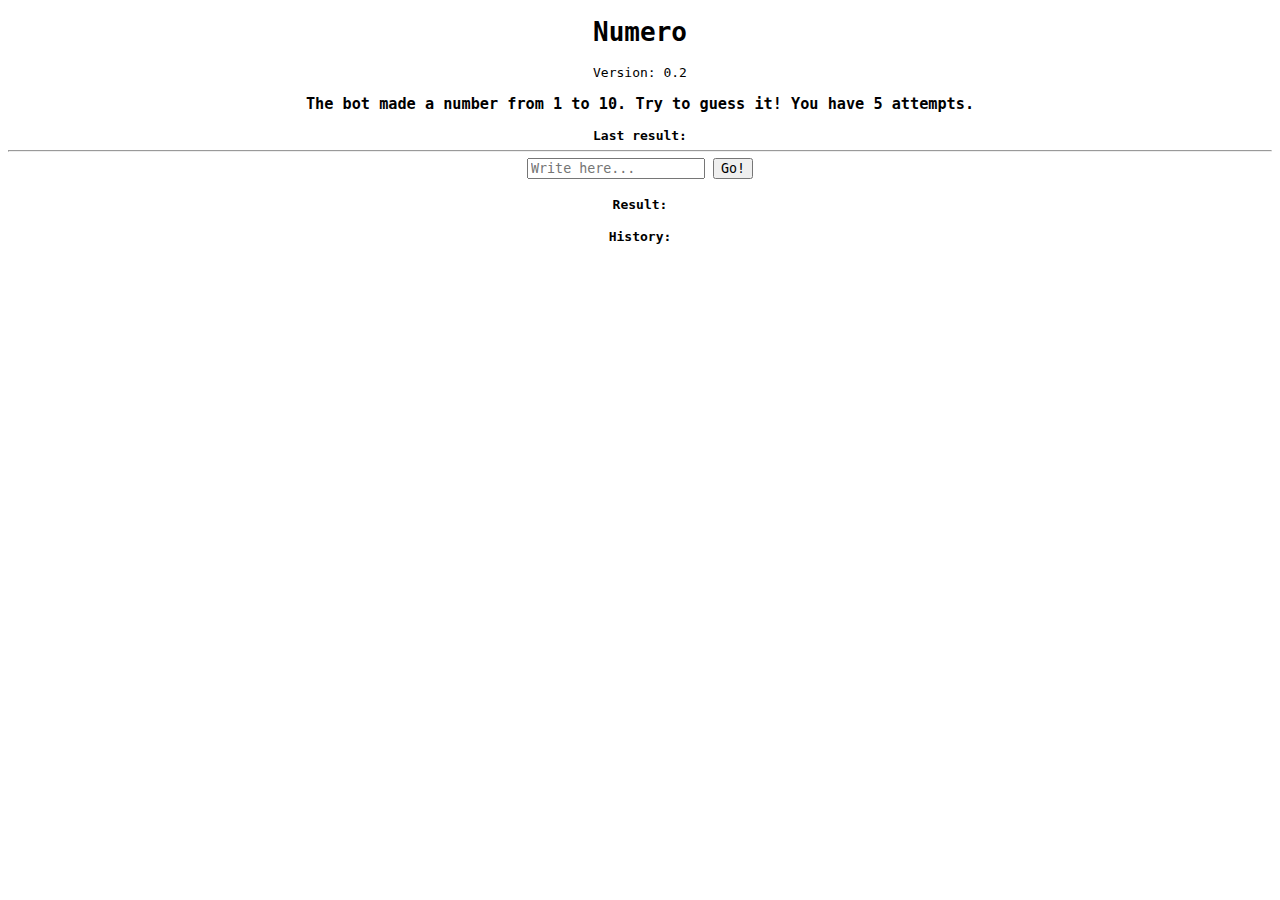
==== index.html @ df752564 "Update index.html" ====
<!DOCTYPE html>
<html lang="en">
<head>
    <meta charset="UTF-8">
    <meta name="viewport" content="width=device-width, initial-scale=1.0">
    <meta http-equiv="X-UA-Compatible" content="ie=edge">
    <title>Numero (version: 0.2)</title>
    <link rel="stylesheet" href="style.css">
</head>
<body>
    <div class="container">
        <div class="header">
            <div class="title">
                <h1>Numero</h1>
            </div>
            <div class="version">
                <p>Version: 0.2</p>
            </div>
        </div>
        <div class="layout">
            <div class="info">
                <h3>The bot made a number from 1 to 10. Try to guess it! You have 5 attempts.</h3>
            </div>
            <b>Last result: <em class="record"></em></b>
            <hr>
            <div class="form">
                <input type="number" placeholder="Write here...">
                <button>Go!</button>
            </div>
            <div class="result">
                <div class="heading">
                    <h4>Result:</h4>
                </div>
                <div class="content"></div>
            </div>
            <div class="history">
                <div class="heading">
                    <h4>History:</h4>
                </div>
                <div class="content"></div>
            </div>
        </div>
    </div>
    <script src="app.js"></script>
</body>
</html>
---- style.css ----
* {
    font-family: monospace;
}

.container {
    text-align: center;
}

.green {
    color: green;
}

.blue {
    color: blue;
}

.red {
    color: red;
}

.error {
    color: maroon;
}
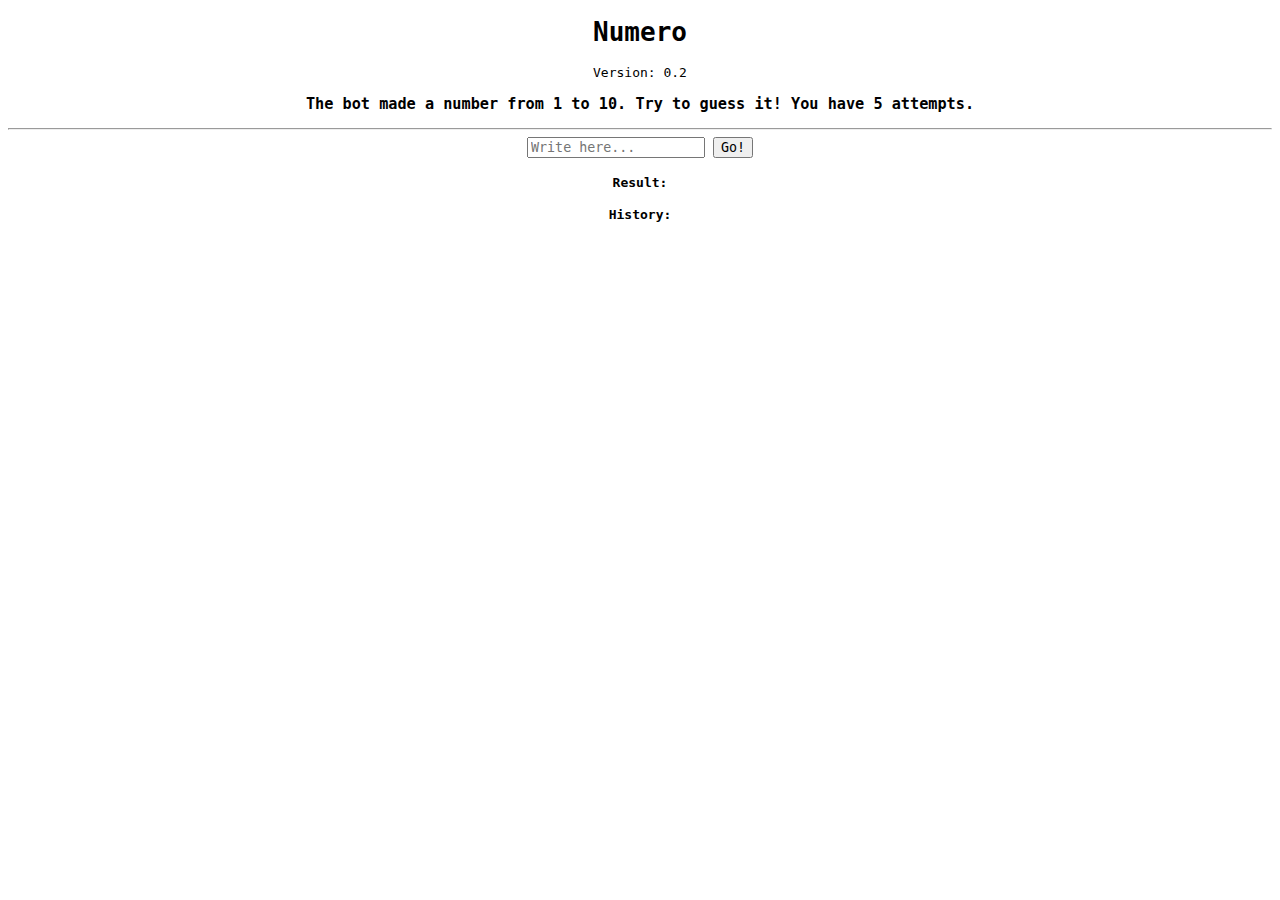
==== commit 04fc0885: "Update index.html" ====
--- a/index.html
+++ b/index.html
@@ -21,7 +21,6 @@
             <div class="info">
                 <h3>The bot made a number from 1 to 10. Try to guess it! You have 5 attempts.</h3>
             </div>
-            <b>Last result: <em class="record"></em></b>
             <hr>
             <div class="form">
                 <input type="number" placeholder="Write here...">
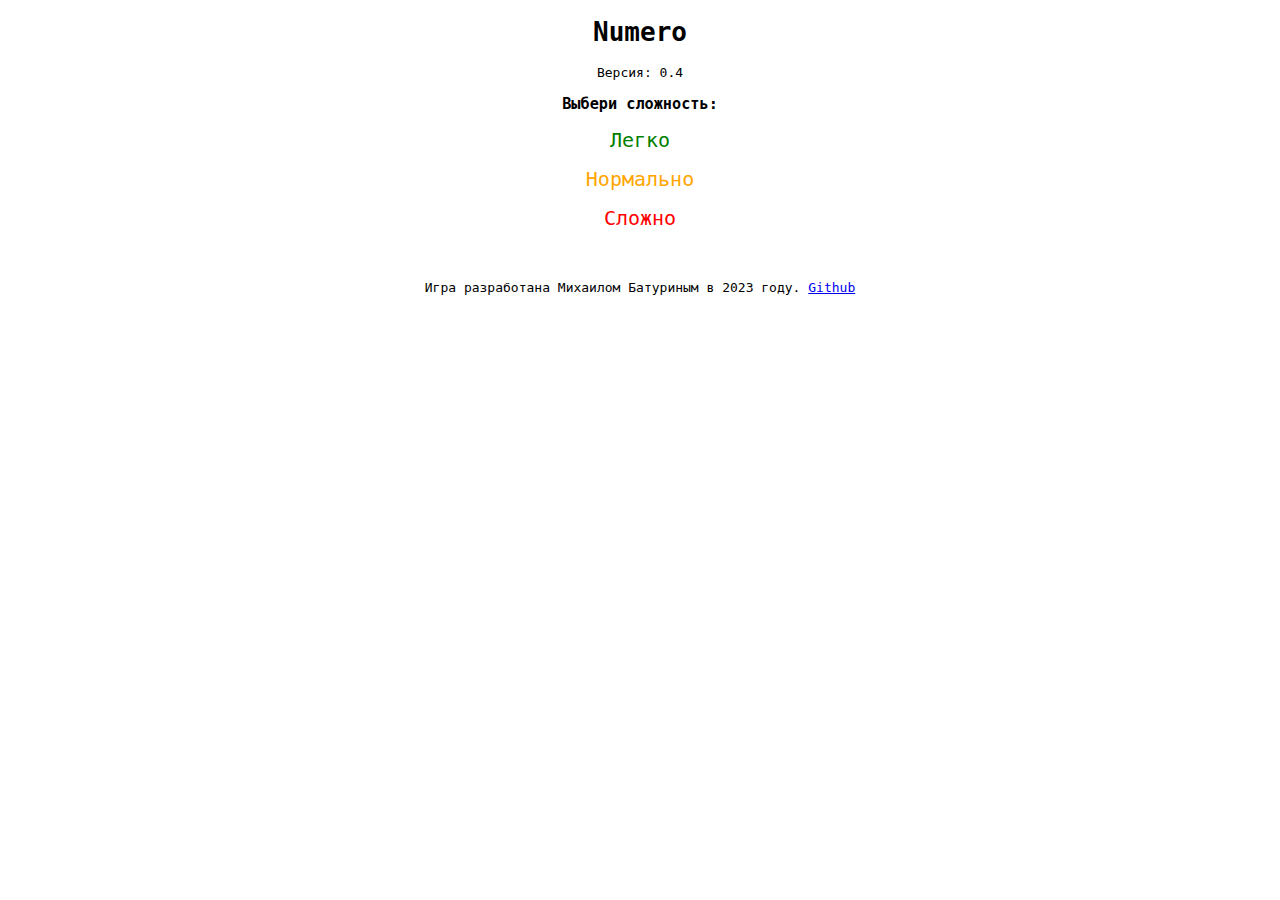
==== commit bbe20b44: "Add files via upload" ====
--- a/index.html
+++ b/index.html
@@ -4,8 +4,8 @@
     <meta charset="UTF-8">
     <meta name="viewport" content="width=device-width, initial-scale=1.0">
     <meta http-equiv="X-UA-Compatible" content="ie=edge">
-    <title>Numero (version: 0.2)</title>
-    <link rel="stylesheet" href="style.css">
+    <title>Numero (версия: 0.4)</title>
+    <link rel="stylesheet" href="styles/home.css">
 </head>
 <body>
     <div class="container">
@@ -14,32 +14,32 @@
                 <h1>Numero</h1>
             </div>
             <div class="version">
-                <p>Version: 0.2</p>
+                <p>Версия: 0.4</p>
             </div>
         </div>
         <div class="layout">
             <div class="info">
-                <h3>The bot made a number from 1 to 10. Try to guess it! You have 5 attempts.</h3>
+                <h3>Выбери сложность:</h3>
             </div>
-            <hr>
-            <div class="form">
-                <input type="number" placeholder="Write here...">
-                <button>Go!</button>
+            <div class="levels">
+                <div class="easy">
+                    <a href="pages/easy.html">Легко</a>
+                </div>
+                <br>
+                <div class="normal">
+                    <a href="pages/normal.html">Нормально</a>
+                </div>
+                <br>
+                <div class="hard">
+                    <a href="pages/hard.html">Сложно</a>
+                </div>
             </div>
-            <div class="result">
-                <div class="heading">
-                    <h4>Result:</h4>
-                </div>
-                <div class="content"></div>
-            </div>
-            <div class="history">
-                <div class="heading">
-                    <h4>History:</h4>
-                </div>
-                <div class="content"></div>
+        </div>
+        <div class="footer">
+            <div class="copyright">
+                <p>Игра разработана Михаилом Батуриным в 2023 году. <a href="https://github.com/LittleCat1643/Numero">Github</a></p>
             </div>
         </div>
     </div>
-    <script src="app.js"></script>
 </body>
 </html>
--- a/styles/home.css
+++ b/styles/home.css
@@ -0,0 +1,29 @@
+* {
+    font-family: monospace;
+}
+
+.container {
+    text-align: center;
+}
+
+.easy > a {
+    color: green;
+    text-decoration: none;
+    font-size: 20px;
+}
+
+.normal > a {
+    color: orange;
+    text-decoration: none;
+    font-size: 20px;
+}
+
+.hard > a {
+    color: red;
+    text-decoration: none;
+    font-size: 20px;
+}
+
+.footer {
+    margin-top: 50px;
+}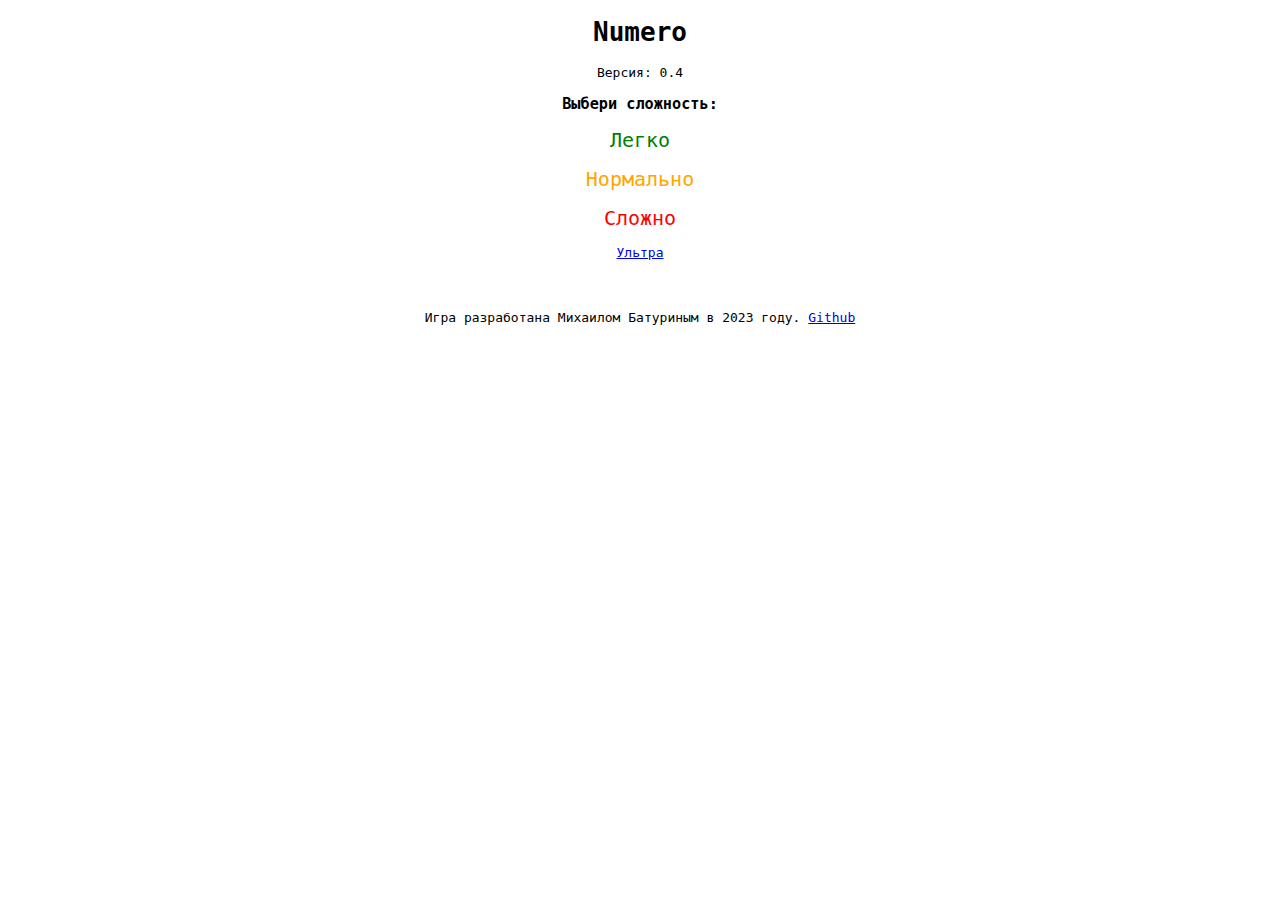
==== commit ae1a2913: "Update index.html" ====
--- a/index.html
+++ b/index.html
@@ -33,6 +33,10 @@
                 <div class="hard">
                     <a href="pages/hard.html">Сложно</a>
                 </div>
+                <br>
+                <div class="ultra">
+                    <a href="pages/ultra.html">Ультра</a>
+                </div>
             </div>
         </div>
         <div class="footer">
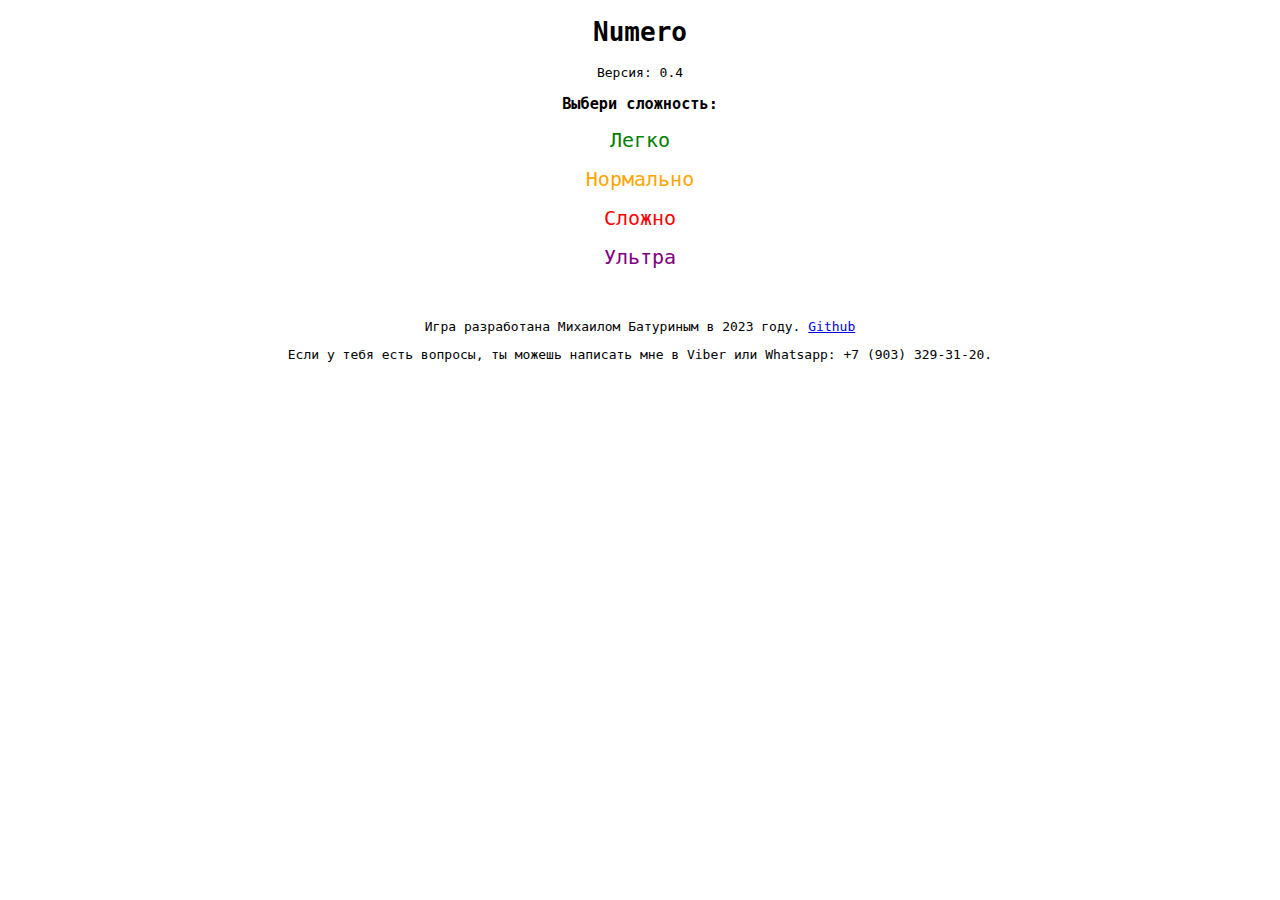
==== commit 1f102cdc: "Update index.html" ====
--- a/index.html
+++ b/index.html
@@ -43,6 +43,9 @@
             <div class="copyright">
                 <p>Игра разработана Михаилом Батуриным в 2023 году. <a href="https://github.com/LittleCat1643/Numero">Github</a></p>
             </div>
+            <div class="phone">
+                <p>Если у тебя есть вопросы, ты можешь написать мне в Viber или Whatsapp: +7 (903) 329-31-20.</p>
+            </div>
         </div>
     </div>
 </body>
--- a/styles/home.css
+++ b/styles/home.css
@@ -24,6 +24,12 @@
     font-size: 20px;
 }
 
+.ultra > a {
+    color: purple;
+    text-decoration: none;
+    font-size: 20px;
+}
+
 .footer {
     margin-top: 50px;
-}+}
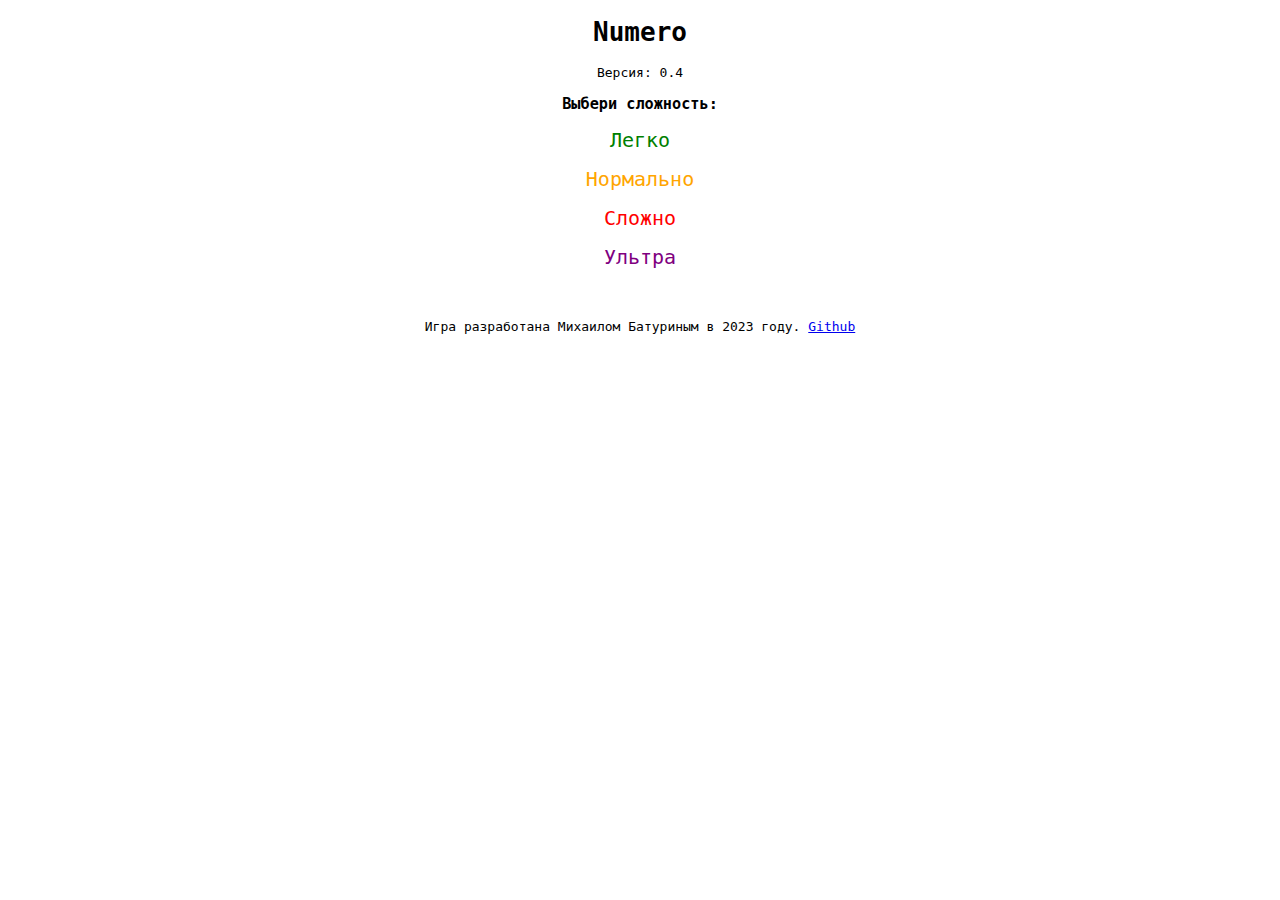
==== commit 06360b25: "Update index.html" ====
--- a/index.html
+++ b/index.html
@@ -43,9 +43,6 @@
             <div class="copyright">
                 <p>Игра разработана Михаилом Батуриным в 2023 году. <a href="https://github.com/LittleCat1643/Numero">Github</a></p>
             </div>
-            <div class="phone">
-                <p>Если у тебя есть вопросы, ты можешь написать мне в Viber или Whatsapp: +7 (903) 329-31-20.</p>
-            </div>
         </div>
     </div>
 </body>
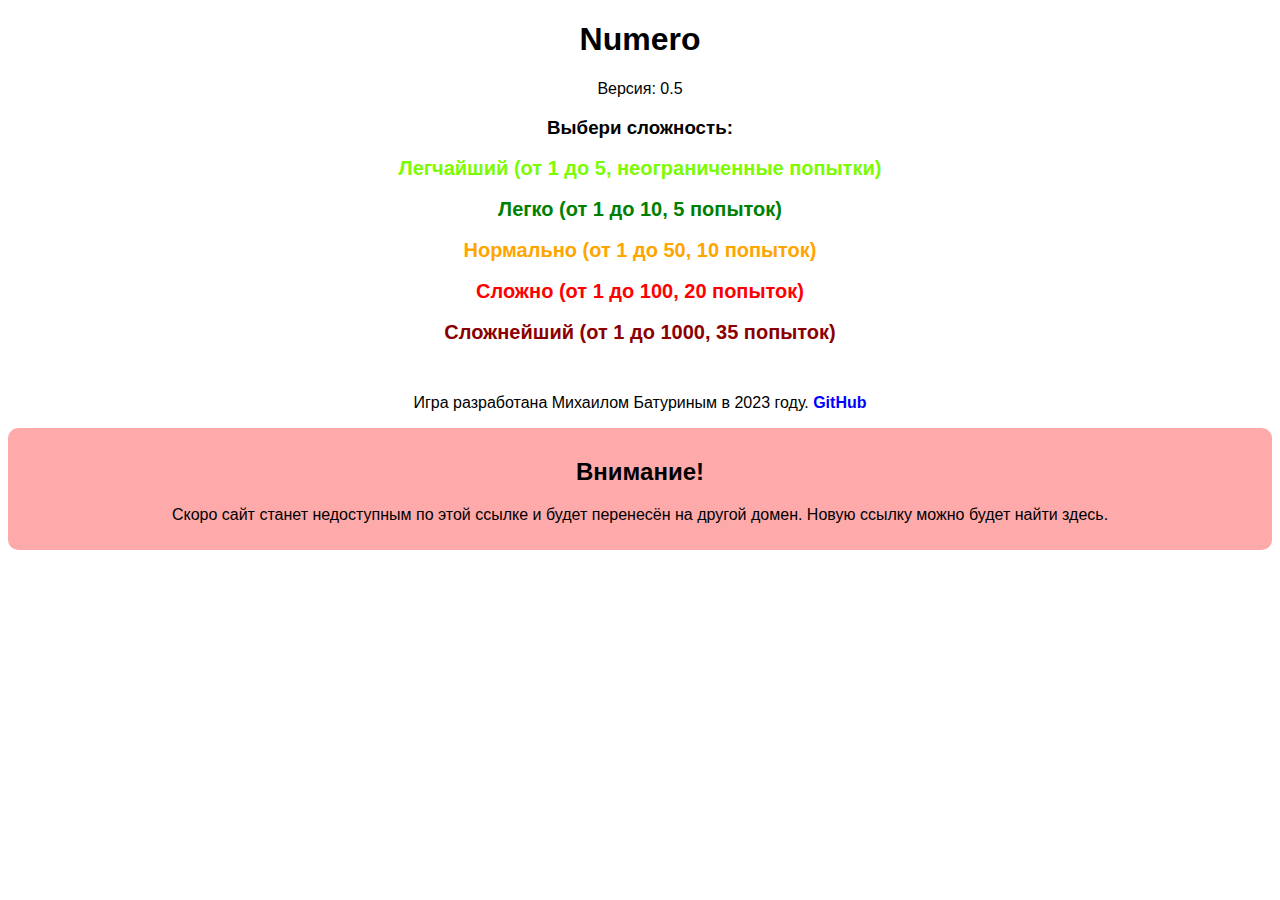
==== commit 67536ba3: "Add files via upload" ====
--- a/index.html
+++ b/index.html
@@ -4,17 +4,17 @@
     <meta charset="UTF-8">
     <meta name="viewport" content="width=device-width, initial-scale=1.0">
     <meta http-equiv="X-UA-Compatible" content="ie=edge">
-    <title>Numero (версия: 0.4)</title>
+    <title>Numero (версия: 0.5)</title>
     <link rel="stylesheet" href="styles/home.css">
 </head>
 <body>
     <div class="container">
         <div class="header">
             <div class="title">
-                <h1>Numero</h1>
+                <a href="index.html"><h1>Numero</h1></a>
             </div>
             <div class="version">
-                <p>Версия: 0.4</p>
+                <p>Версия: 0.5</p>
             </div>
         </div>
         <div class="layout">
@@ -22,26 +22,38 @@
                 <h3>Выбери сложность:</h3>
             </div>
             <div class="levels">
+                <div class="easiest">
+                    <a href="pages/easiest.html">Легчайший (от 1 до 5, неограниченные попытки)</a>
+                </div>
+                <br>
                 <div class="easy">
-                    <a href="pages/easy.html">Легко</a>
+                    <a href="pages/easy.html">Легко (от 1 до 10, 5 попыток)</a>
                 </div>
                 <br>
                 <div class="normal">
-                    <a href="pages/normal.html">Нормально</a>
+                    <a href="pages/normal.html">Нормально (от 1 до 50, 10 попыток)</a>
                 </div>
                 <br>
                 <div class="hard">
-                    <a href="pages/hard.html">Сложно</a>
+                    <a href="pages/hard.html">Сложно (от 1 до 100, 20 попыток)</a>
                 </div>
                 <br>
-                <div class="ultra">
-                    <a href="pages/ultra.html">Ультра</a>
+                <div class="hardest">
+                    <a href="pages/hardest.html">Сложнейший (от 1 до 1000, 35 попыток)</a>
                 </div>
             </div>
         </div>
         <div class="footer">
             <div class="copyright">
-                <p>Игра разработана Михаилом Батуриным в 2023 году. <a href="https://github.com/LittleCat1643/Numero">Github</a></p>
+                <p>Игра разработана Михаилом Батуриным в 2023 году. <a href="https://github.com/LittleCat1643/Numero">GitHub</a></p>
+            </div>
+            <div class="banner">
+                <div class="title">
+                    <h2>Внимание!</h2>
+                </div>
+                <div class="content">
+                    <p>Скоро сайт станет недоступным по этой ссылке и будет перенесён на другой домен. Новую ссылку можно будет найти здесь.</p>
+                </div>
             </div>
         </div>
     </div>
--- a/styles/home.css
+++ b/styles/home.css
@@ -1,35 +1,63 @@
 * {
-    font-family: monospace;
+    font-family: 'Segoe UI', sans-serif;
 }
 
 .container {
     text-align: center;
 }
 
+.title > a {
+    text-decoration: none;
+    color: black;
+}
+
+.banner {
+    background: #ff000055;
+    padding: 10px;
+    border-radius: 10px;
+}
+
+.easiest > a {
+    color: lawngreen;
+    text-decoration: none;
+    font-size: 20px;
+    font-weight: 700;
+}
+
 .easy > a {
     color: green;
     text-decoration: none;
     font-size: 20px;
+    font-weight: 700;
 }
 
 .normal > a {
     color: orange;
     text-decoration: none;
     font-size: 20px;
+    font-weight: 700;
 }
 
 .hard > a {
     color: red;
     text-decoration: none;
     font-size: 20px;
+    font-weight: 700;
 }
 
-.ultra > a {
-    color: purple;
+.hardest > a {
+    color: darkred;
     text-decoration: none;
     font-size: 20px;
+    font-weight: 700;
 }
 
 .footer {
     margin-top: 50px;
 }
+
+.footer > .copyright > p > a {
+    font-weight: 700;
+    color: blue;
+    text-decoration: none;
+}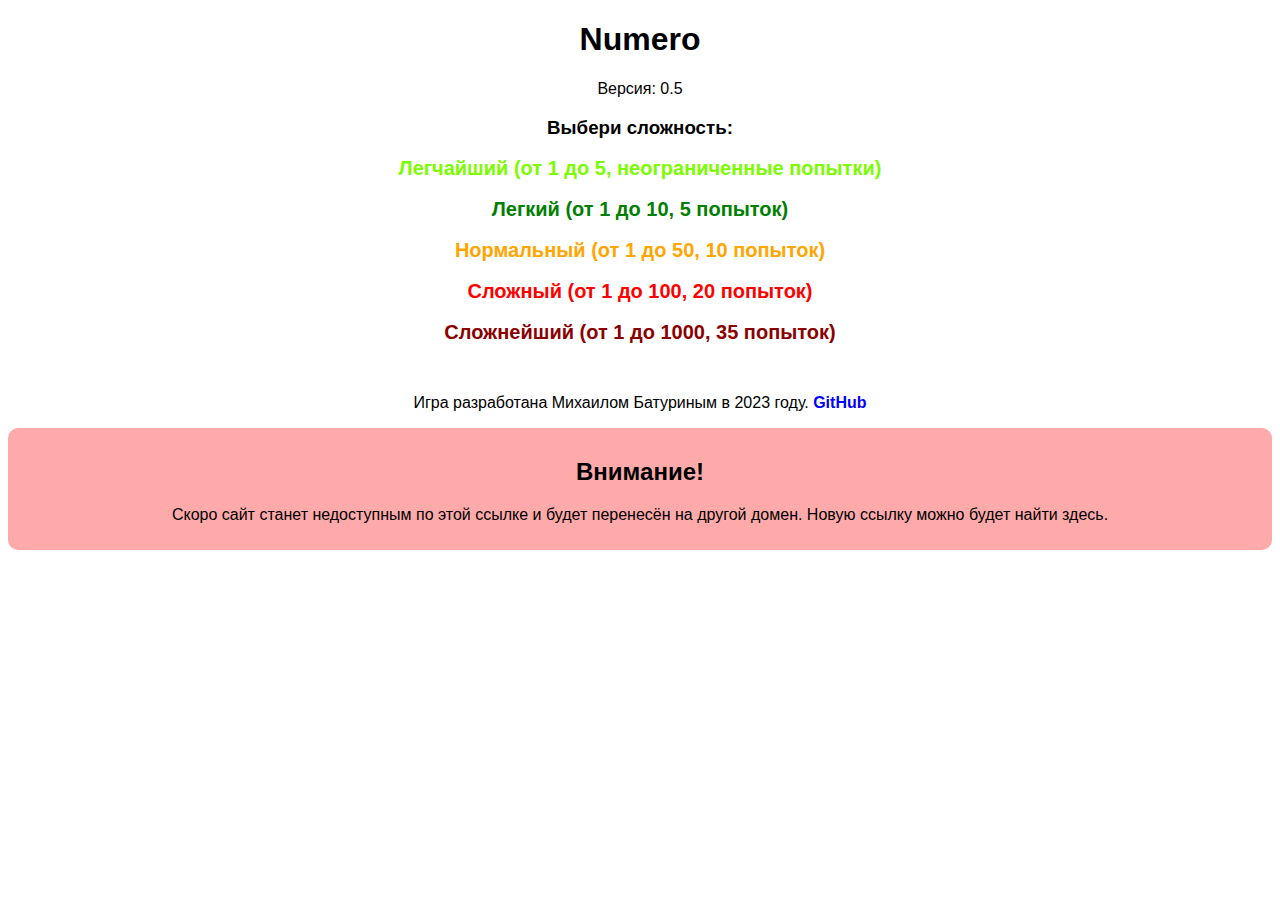
==== commit 3156fe2f: "Update index.html" ====
--- a/index.html
+++ b/index.html
@@ -27,15 +27,15 @@
                 </div>
                 <br>
                 <div class="easy">
-                    <a href="pages/easy.html">Легко (от 1 до 10, 5 попыток)</a>
+                    <a href="pages/easy.html">Легкий (от 1 до 10, 5 попыток)</a>
                 </div>
                 <br>
                 <div class="normal">
-                    <a href="pages/normal.html">Нормально (от 1 до 50, 10 попыток)</a>
+                    <a href="pages/normal.html">Нормальный (от 1 до 50, 10 попыток)</a>
                 </div>
                 <br>
                 <div class="hard">
-                    <a href="pages/hard.html">Сложно (от 1 до 100, 20 попыток)</a>
+                    <a href="pages/hard.html">Сложный (от 1 до 100, 20 попыток)</a>
                 </div>
                 <br>
                 <div class="hardest">
--- a/styles/home.css
+++ b/styles/home.css
@@ -60,4 +60,4 @@
     font-weight: 700;
     color: blue;
     text-decoration: none;
-}+}
